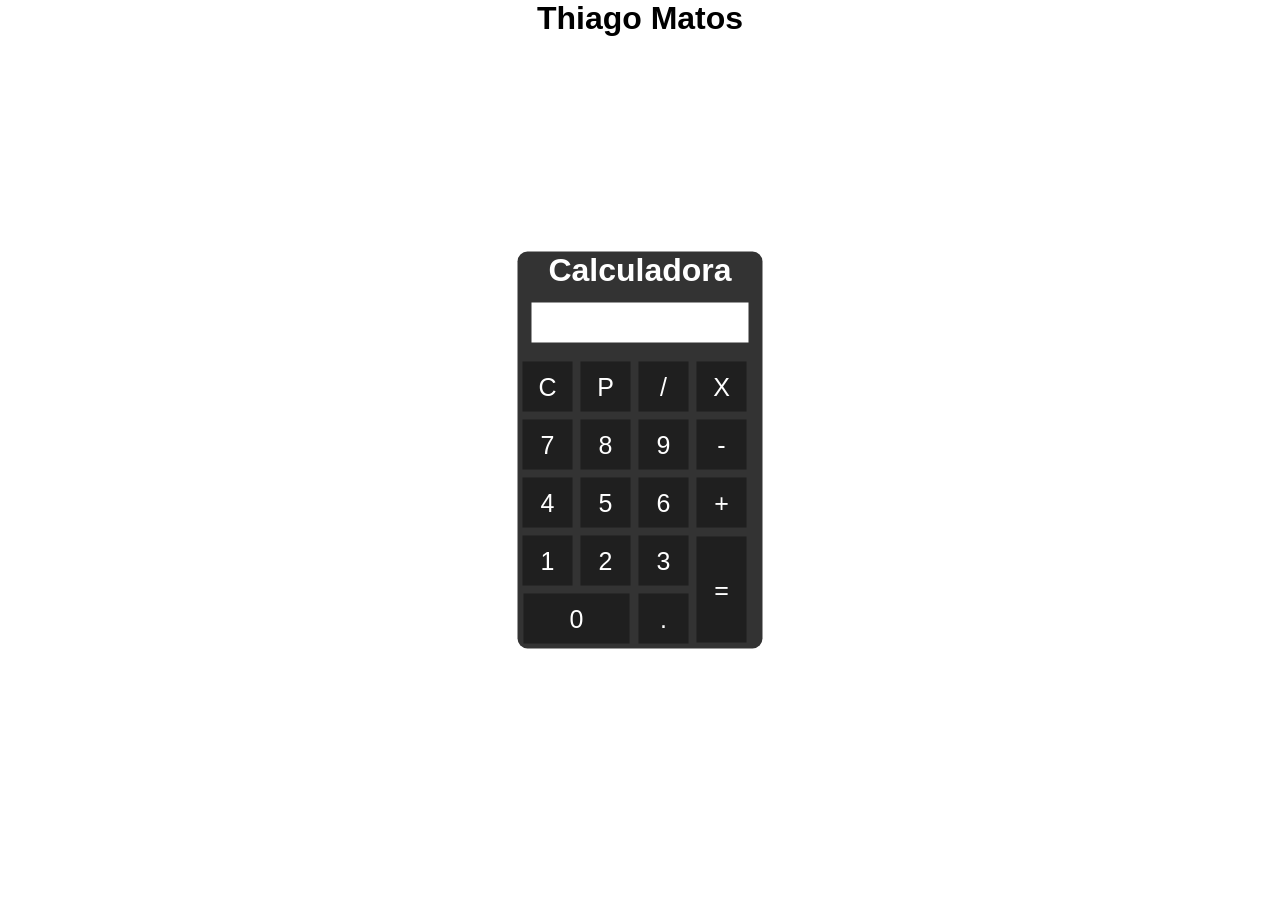
==== index.html @ a9190bb4 "Rename calculadora.html to index.html" ====
<!DOCTYPE html>
<html lang="pt-br">

<head>
    <meta charset="UTF-8">
    <meta http-equiv="X-UA-Compatible" content="IE=edge">
    <meta name="viewport" content="width=device-width, initial-scale=1.0">
    <link rel="stylesheet" href="estilo.css">
    <script src="script.js"></script>
    <title>Calculadora HTML</title>
</head>

</head>
<body>
    <div class="fundo">
        <h1 class="nome">Thiago Matos</h1>
        <div class="calculadora">
            <h1>Calculadora</h1>
            <p id="resultado"></p>
            <table>
                <tr>
                    <td><button class="botao" onclick="limpar()">C</button></td>
                    <td><button class="botao" onclick="apagar()">P</button></td>
                    <td><button class="botao" onclick="insert('/')">/</button></td>
                    <td><button class="botao" onclick="insert('*')">X</button></td>
                </tr>
                <tr>
                    <td><button class="botao" onclick="insert('7')">7</button></td>
                    <td><button class="botao" onclick="insert('8')">8</button></td>
                    <td><button class="botao" onclick="insert('9')">9</button></td>
                    <td><button class="botao" onclick="insert('-')">-</button></td>
                </tr>
                <tr>
                    <td><button class="botao" onclick="insert('4')">4</button></td>
                    <td><button class="botao" onclick="insert('5')">5</button></td>
                    <td><button class="botao" onclick="insert('6')">6</button></td>
                    <td><button class="botao" onclick="insert('+')">+</button></td>
                </tr>
                <tr>
                    <td><button class="botao" onclick="insert('1')">1</button></td>
                    <td><button class="botao" onclick="insert('2')">2</button></td>
                    <td><button class="botao" onclick="insert('3')">3</button></td>
                    <td rowspan="2"><button class="botao" style="height: 106px;" onclick="calcular()">=</button></td>
                </tr>
                <tr>
                    <td colspan="2"><button class="botao" style="width: 106px;" onclick="insert('0')">0</button></td>
                    <td><button class="botao" onclick="insert('.')">.</button></td>
                </tr>
            </table>
        </div>
    </div>

</body>

</html>
---- estilo.css ----
* {
    margin: 0;
    padding: 0;
}

.fundo {
    height: 100%;
    font-family: Arial, Helvetica, sans-serif;
    color: white;
    text-align: center;
    display: flex;
    justify-content: center;
}
.nome {
    color: black;
}

.calculadora {
    position: absolute;
    background-color: rgba(0, 0, 0, 0.8);
    top: 50%;
    left: 50%;
    transform: translate(-50%, -50%);
    border-radius: 10px;
}

.botao {
    width: 50px;
    height: 50px;
    font-size: 25px;
    cursor: pointer;
    background-color: rgb(31, 31, 31);
    border: none;
    color: white;
    margin: 3px;
}

.botao:hover {
    background-color: black;
}

#resultado {
    height: 30px;
    width: 207px;
    background-color: white;
    margin: 14px;
    font-size: 25px;
    color: black;
    text-align: right;
    padding: 5px;
}
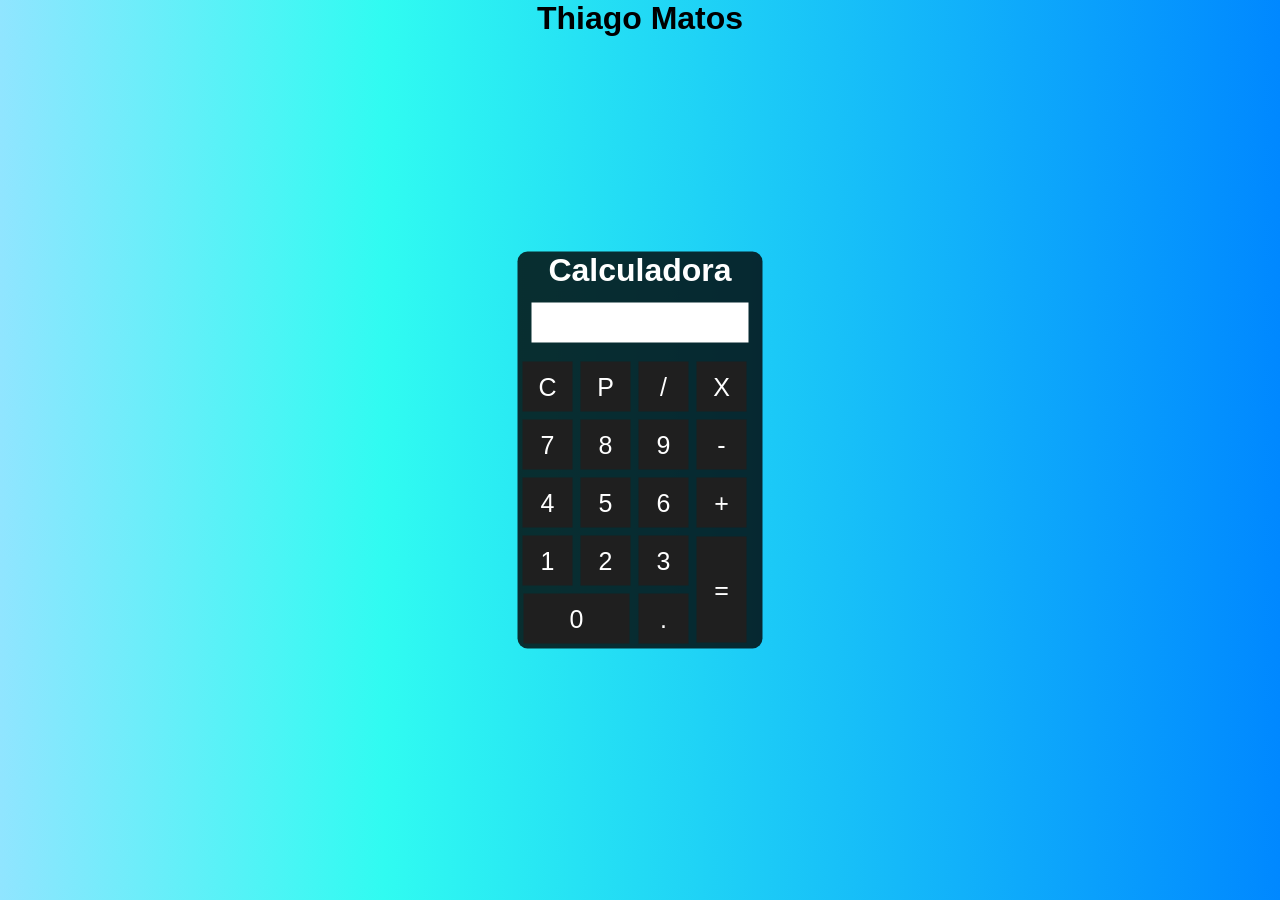
==== commit 77b8a4a3: "Add files via upload" ====
--- a/index.html
+++ b/index.html
@@ -5,7 +5,7 @@
     <meta charset="UTF-8">
     <meta http-equiv="X-UA-Compatible" content="IE=edge">
     <meta name="viewport" content="width=device-width, initial-scale=1.0">
-    <link rel="stylesheet" href="estilo.css">
+    <link rel="stylesheet" href="style.css">
     <script src="script.js"></script>
     <title>Calculadora HTML</title>
 </head>
@@ -52,4 +52,4 @@
 
 </body>
 
-</html>
+</html>
--- a/style.css
+++ b/style.css
@@ -0,0 +1,55 @@
+* {
+    margin: 0;
+    padding: 0;
+}
+
+body {
+    background: linear-gradient(90deg, rgb(144, 229, 255) 0%, rgb(48, 251, 241) 30%, rgb(0, 136, 255) 100%);
+}
+
+.fundo {
+    height: 100%;
+    font-family: Arial, Helvetica, sans-serif;
+    color: rgb(255, 255, 255);
+    text-align: center;
+    display: flex;
+    justify-content: center;
+}
+.nome {
+    color: black;
+}
+
+.calculadora {
+    position: absolute;
+    background-color: rgba(0, 0, 0, 0.8);
+    top: 50%;
+    left: 50%;
+    transform: translate(-50%, -50%);
+    border-radius: 10px;
+}
+
+.botao {
+    width: 50px;
+    height: 50px;
+    font-size: 25px;
+    cursor: pointer;
+    background-color: rgb(31, 31, 31);
+    border: none;
+    color: white;
+    margin: 3px;
+}
+
+.botao:hover {
+    background-color: black;
+}
+
+#resultado {
+    height: 30px;
+    width: 207px;
+    background-color: white;
+    margin: 14px;
+    font-size: 25px;
+    color: black;
+    text-align: right;
+    padding: 5px;
+}
